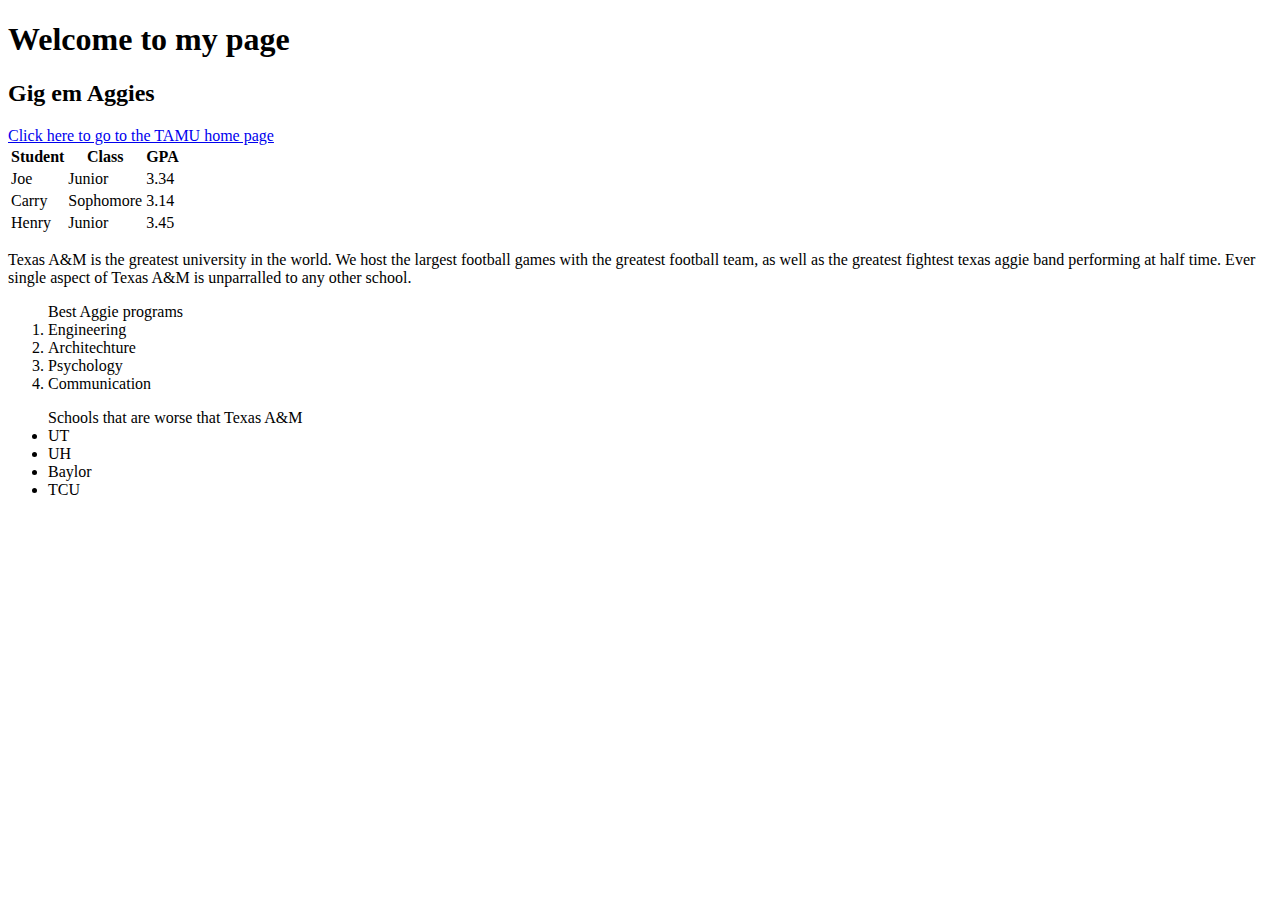
==== 1-31/index.html @ 720dbb1c "init commit" ====
<!DOCTYPE html>
<html>
    <head>
        <title>My Home Page</title>
    </head>
    <body>
        <h1>Welcome to my page</h1>

        <h2>Gig em Aggies</h2>

        <a href="https://tamu.edu" target="_blank">Click here to go to the TAMU
            home page</a>

        <table>
            <tr>
                <th>Student</th>
                <th>Class</th>
                <th>GPA</th>
            </tr>
            <tr>
                <td>Joe</td>
                <td>Junior</td>
                <td>3.34</td>
            </tr>
            <tr>
                <td>Carry</td>
                <td>Sophomore</td>
                <td>3.14</td>
            </tr>
            <tr>
                <td>Henry</td>
                <td>Junior</td>
                <td>3.45</td>
            </tr>
        </table>

        <p>Texas A&M is the greatest university in the world. We host the
            largest football games with the greatest football team, as well as
            the greatest fightest texas aggie band performing at half time. Ever
            single aspect of Texas A&M is unparralled to any other school.</p>
        <ol>
            Best Aggie programs
            <li>Engineering</li>
            <li>Architechture</li>
            <li>Psychology</li>
            <li>Communication</li>
        </ol>

        <ul>
            Schools that are worse that Texas A&M
            <li>UT</li>
            <li>UH</li>
            <li>Baylor</li>
            <li>TCU</li>
        </ul>

    </body>
</html>
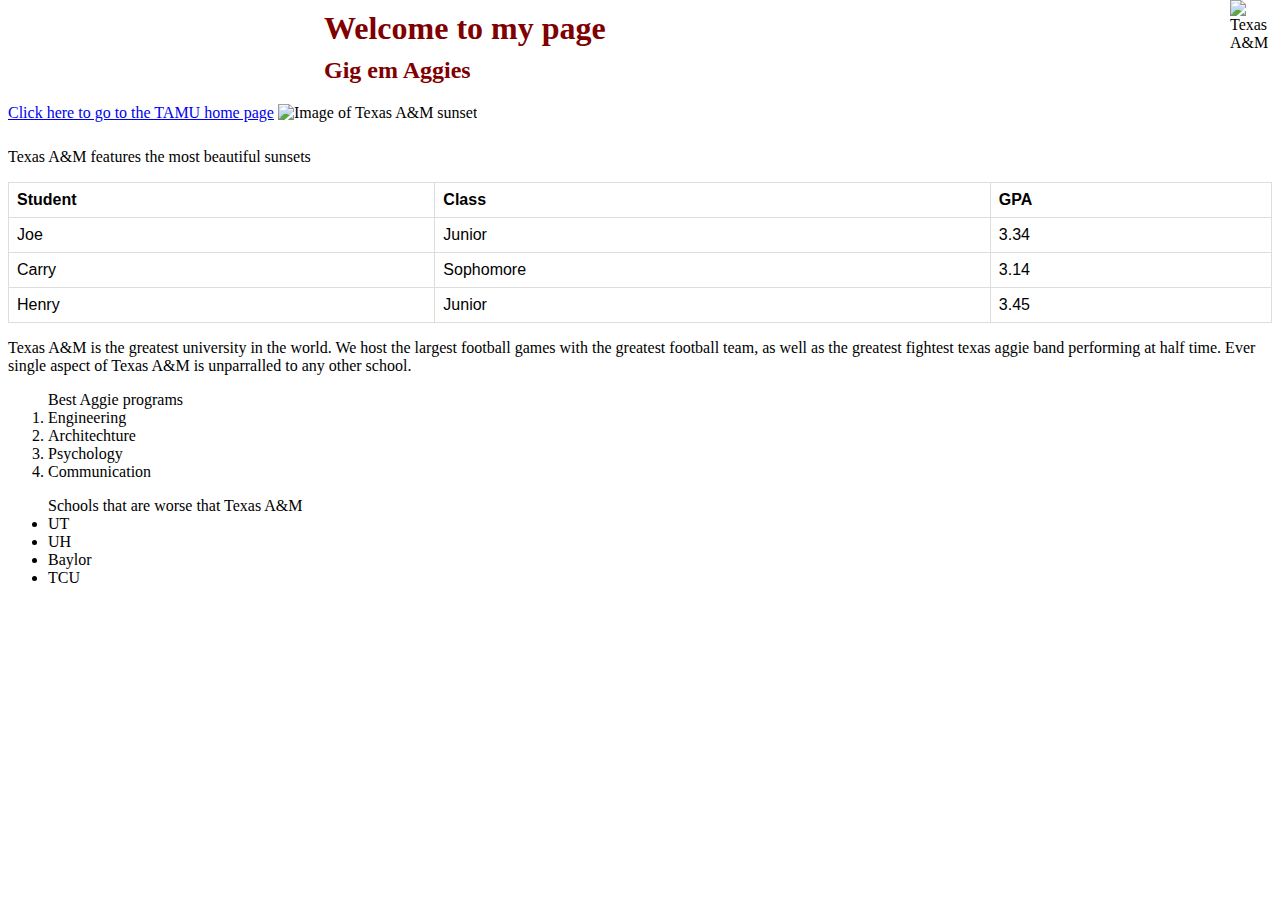
==== commit 44a9cbeb: "1-31 site" ====
--- a/1-31/index.html
+++ b/1-31/index.html
@@ -2,14 +2,25 @@
 <html>
     <head>
         <title>My Home Page</title>
+        <link rel="stylesheet" href="style.css"/>
     </head>
     <body>
+        <img
+            src="https://encrypted-tbn0.gstatic.com/images?q=tbn:ANd9GcSVHWI0b9OMMInSngja5-7w3S46ZEMKsLSePG-_I7y3&s"
+            alt="Texas A&M Logo"
+            class="head-img"/>
         <h1>Welcome to my page</h1>
 
         <h2>Gig em Aggies</h2>
 
         <a href="https://tamu.edu" target="_blank">Click here to go to the TAMU
             home page</a>
+
+        <img
+            src="https://images.squarespace-cdn.com/content/v1/55d71fe6e4b02a14e799cfa7/1598050353108-CBXDJO1AGYMX6959BGFN/tamu%252B2.jpg?format=1500w"
+            alt="Image of Texas A&M sunset"
+            class="sun-img"/>
+        <p>Texas A&M features the most beautiful sunsets</p>
 
         <table>
             <tr>
--- a/1-31/style.css
+++ b/1-31/style.css
@@ -0,0 +1,36 @@
+body {
+    display: block;
+}
+
+h1,
+h2 {
+    width: 50%;
+    margin: 10px auto;
+    color: maroon;
+}
+
+.head-img {
+    width: 50px;
+    height: 50px;
+    position: absolute;
+    top: 0;
+    right: 0;
+}
+
+.sun-img {
+    width: 50%;
+    margin: 10px auto;
+}
+
+table {
+    font-family: arial, sans-serif;
+    border-collapse: collapse;
+    width: 100%;
+}
+
+td,
+th {
+    border: 1px solid #dddddd;
+    text-align: left;
+    padding: 8px;
+}